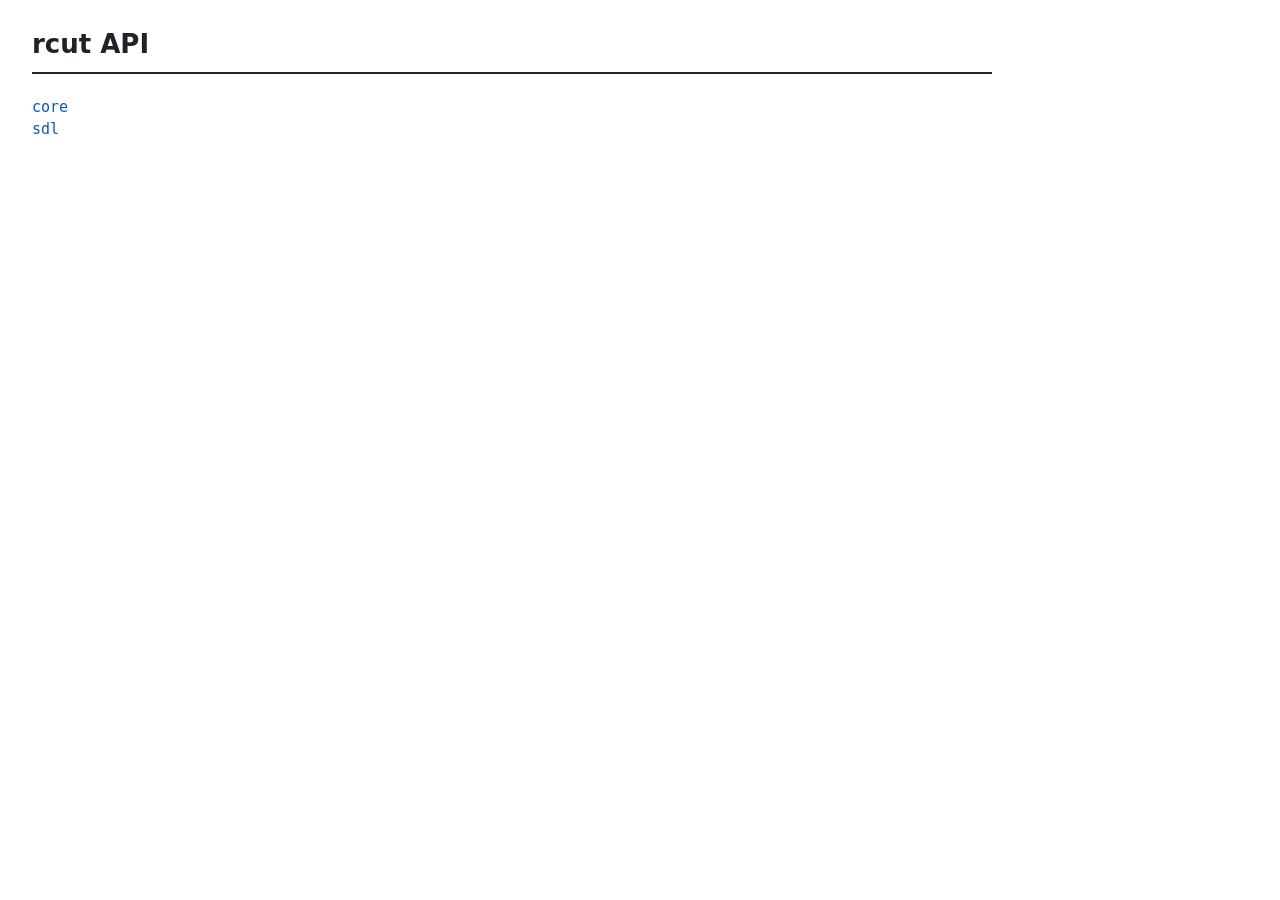
==== docs/api/index.html @ 77790588 "Documentation system" ====
<!DOCTYPE html>
<html><head>
<title>rcut API</title>
<meta http-equiv="X-UA-Compatible" content="IE=edge">
<meta charset="utf-8">
<link rel="stylesheet" href="style.css">
</head><body>
<h1>rcut API</h1>
<ul class="index">
<li><a href="core.html">core</a></li>
<li><a href="sdl.html">sdl</a></li>
</ul>
</body></html>
---- docs/api/style.css ----
body {
	margin: 0;
	padding: 24px 32px 48px;
	max-width: 960px;
	font: 14px/1.55 "Segoe UI", system-ui, -apple-system, Helvetica, Arial, sans-serif;
	color: #1f2328;
	background: #ffffff;
}

h1 {
	font-size: 26px;
	font-weight: 600;
	margin: 0 0 24px;
	padding-bottom: 8px;
	border-bottom: 2px solid #1f2328;
}

h2 {
	font-size: 20px;
	font-weight: 600;
	margin: 48px 0 12px;
	padding-bottom: 4px;
	border-bottom: 1px solid #d8dee4;
}

h3 {
	font: 600 16px Consolas, "Cascadia Mono", Menlo, monospace;
	margin: 32px 0 12px;
	padding: 6px 10px;
	background: #eef2f7;
	border-left: 4px solid #3d6fb4;
}

p { margin: 8px 0; }
ul { margin: 8px 0; padding-left: 24px; }

a { color: #0b5cad; text-decoration: none; }
a:hover { text-decoration: underline; }
a code { color: inherit; }

code, pre { font-family: Consolas, "Cascadia Mono", Menlo, monospace; font-size: 13px; }
code { background: #eef2f7; padding: 1px 4px; border-radius: 3px; }

pre {
	margin: 8px 0;
	padding: 10px 12px;
	background: #f6f8fa;
	border: 1px solid #d8dee4;
	border-radius: 4px;
	line-height: 1.45;
	overflow: auto;
	tab-size: 4;
	-moz-tab-size: 4;
}
pre.sig { white-space: pre-wrap; word-wrap: break-word; }
pre code { background: none; padding: 0; }
pre a { color: inherit; }

table { border-collapse: collapse; margin: 12px 0; }

table.params th, table.params td { border: 1px solid #d8dee4; padding: 5px 10px; text-align: left; vertical-align: top; }
table.params th { background: #eef2f7; font-weight: 600; }
table.params td:first-child { white-space: nowrap; }

div.example { margin: 12px 0 4px; padding: 10px 12px; background: #f6f8fa; border: 1px solid #d8dee4; border-radius: 4px; display: flex; }
div.example pre { margin: 0; padding: 0; border: 0; background: none; border-radius: 0; flex: 1 1 auto; min-width: 0; align-self: center; }
div.example img.shot { flex: none; align-self: flex-start; margin-left: 16px; border: 1px solid #d8dee4; border-radius: 4px; box-shadow: 0 1px 4px rgba(0, 0, 0, 0.15); }
div.caption { margin: 0 0 12px; color: #57606a; }
div.caption p { margin: 4px 0; }

p.see { margin-top: 14px; padding-top: 8px; border-top: 1px solid #eaeef2; color: #57606a; }

ul.index { list-style: none; padding: 0; }
ul.index li { margin: 4px 0; font: 15px Consolas, "Cascadia Mono", Menlo, monospace; }

.k { color: #0000c8; }
.c { color: #6a737d; font-style: italic; }
.s { color: #a31515; }
.n { color: #098658; }
.p { color: #9b2393; }
.t { color: #267f99; }
.f { color: #795e26; }
.e { color: #0070c1; }

div.note { margin: 12px 0; padding: 8px 12px; background: #eef5ff; border-left: 4px solid #3d6fb4; border-radius: 0 4px 4px 0; }
span.todo { background: #fff3a0; color: #8a5300; padding: 0 3px; font-style: italic; }
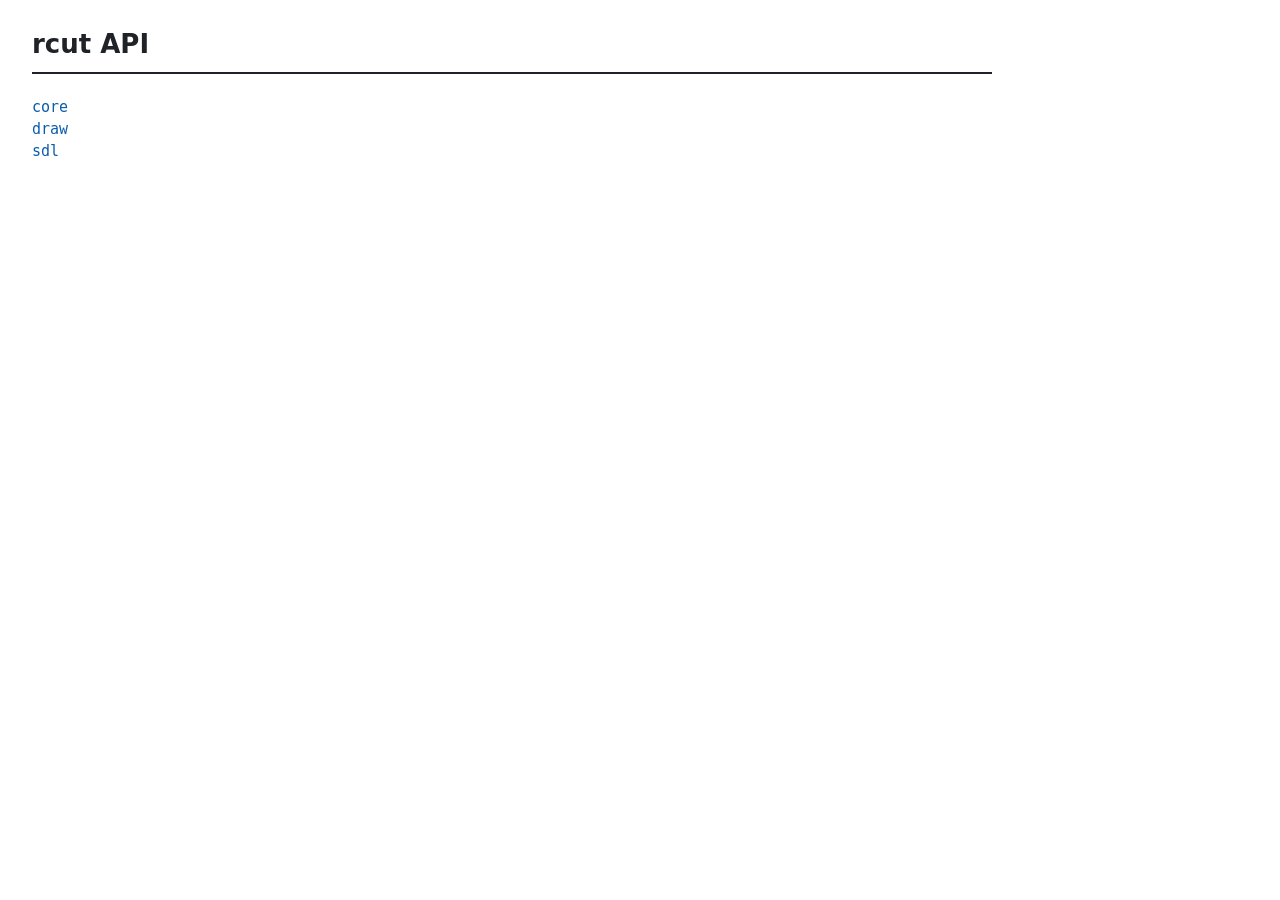
==== commit 1a663f8b: "Documentation update." ====
--- a/docs/api/index.html
+++ b/docs/api/index.html
@@ -8,6 +8,7 @@
 <h1>rcut API</h1>
 <ul class="index">
 <li><a href="core.html">core</a></li>
+<li><a href="draw.html">draw</a></li>
 <li><a href="sdl.html">sdl</a></li>
 </ul>
 </body></html>
